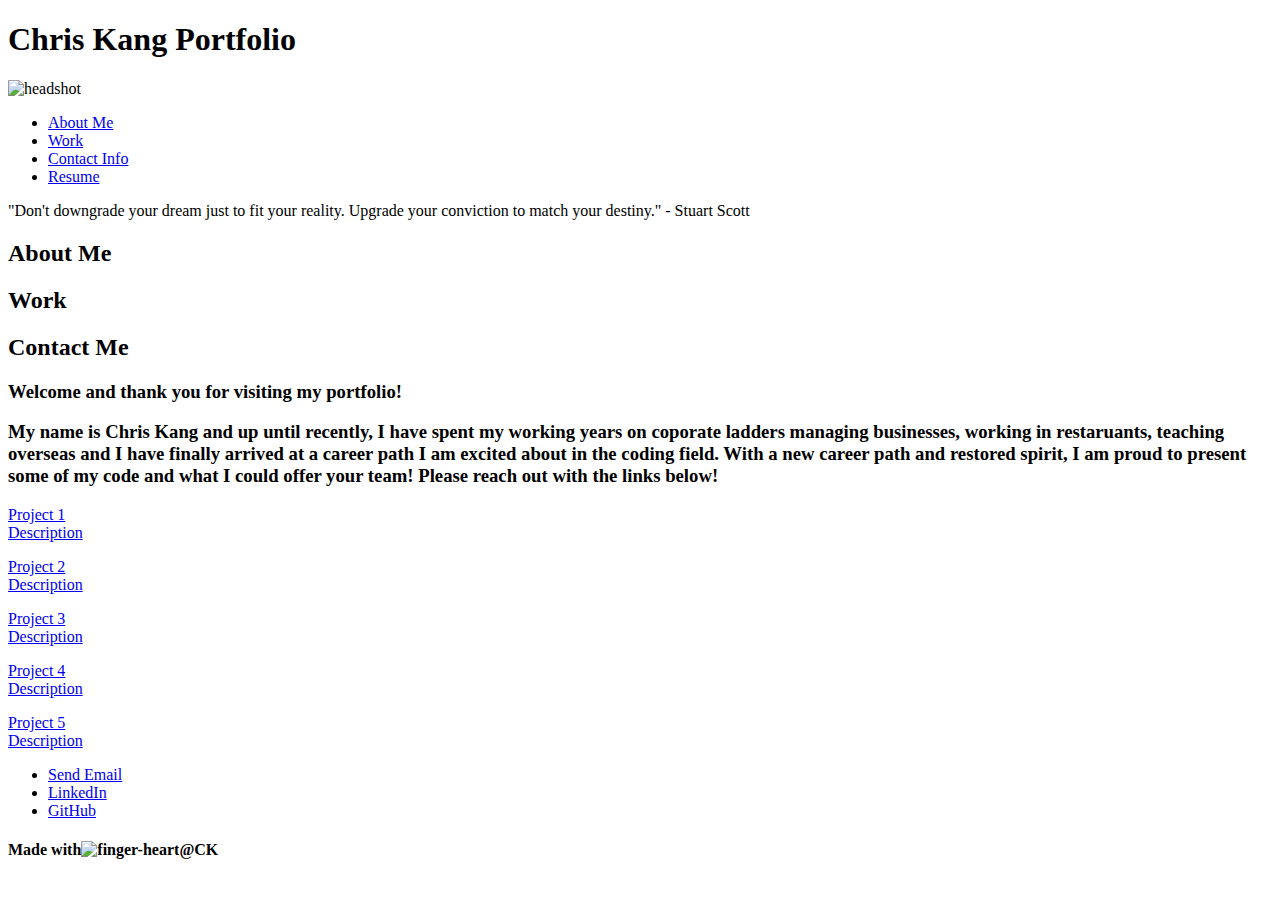
==== index.html @ 62bc6bbd "finish read me and display" ====
<!DOCTYPE html>
<html lang="en">

<head>
    <meta charset="UTF-8">
    <meta http-equiv="X-UA-Compatible" content="IE=edge">
    <meta name="viewport" content="width=device-width, initial-scale=1.0">
    <link rel="stylesheet" href="./CSS/style.css">
    <title>Chris Kang Portfolio</title>
</head>

<body>  
    <header>
        <!-- title and clickable nav bar -->
        <h1>Chris Kang Portfolio</h1>
        <img id= "headshot" src="./Images/realheadshot.jpg" alt="headshot" height="150px" width="100px">
        <nav id="top">
            <ul>
                <li class="top-nav"><a href="#about-me">About Me</a></li>
                <li class="top-nav"><a href="#side-work">Work</a></li>
                <li class="top-nav"><a href="#contact-me">Contact Info</a></li>
                <li class="top-nav"><a href="https://docs.google.com/document/d/1DkrchGLTPvygTtwwVRpX5cOp6ZXTatdnJzCyNbGoUHE/edit">Resume</a></li>
            </ul>
        </nav>
    </header>

 <!--Hero banner -->
 <div class="hero-image">
   
      <p id="hero-text">"Don't downgrade your dream just to fit your reality. Upgrade your conviction to match your destiny." - Stuart Scott</p>
    
  </div>


<main>
    <!-- side bar with headings -->
    <aside>
      <h2 id="about-me">About Me</h2>
      <h2 id="side-work">Work</h2>
      <h2 id="contact-me">Contact Me</h2>
    </aside>

    <!-- intro and bio -->
        <div class="intro">  
            <h3>Welcome and thank you for visiting my portfolio!<h3>
                <p class="bio">My name is Chris Kang and up until recently, I have spent my working years on coporate ladders managing businesses, working in restaruants, teaching overseas and I have finally arrived at a career path I am excited about in the coding field. With a new career path and restored spirit, I am proud to present some of my code and what I could offer your team! Please reach out with the links below!
            </p>
        </div>
 
    <!-- work section with 5 total cells and links -->
    <div id="cells">
        
        <section id="highlighted">
                <a href="#" alt="">
                    <p class="project-titles">Project 1 
                        <br>    
                    Description</p>
                </a>
            </section>
        <section>
            <a href="#" alt="">
                <p class="project-titles">Project 2 
                    <br>    
                Description</p>
            </a>
        </section>

        <section>
            <a href="#" alt="">
                <p class="project-titles">Project 3 
                <br>
                Description</p>
            </a>
        </section>
    
        <section>
            <a href="#" alt="">
                <p class="project-titles">Project 4 
                <br>
                Description</p>
            </a>
        </section>
        
        <section>
            <a href="#" alt="">
                <p class="project-titles">Project 5 
                <br>
                Description</p>
            </a>
        </section>
        
    </div>
    <footer> 
<!-- contact info with active links and easy email --> 
        <nav id="bottom-nav">
            <ul>
                <li class="contact"><a href="mailto:kjman26@gmail.com">Send Email</a></li>
                <li class="contact"><a href="https://www.linkedin.com/in/christopherjbkang/">LinkedIn</a></li>
                <li class="contact"><a href="https://github.com/kjman26">GitHub</a></li>
            </ul>
        </nav>
        
        <h4>Made with<img src="C:\users\kjman\repo\Homework Challenges\Challenges\02 Portfolio\Chris_Kang_Portfolio\Assets\Images\fingerheart1.png" alt="finger-heart">@CK</h4>
    </footer>
    </main>
</body>

</html>
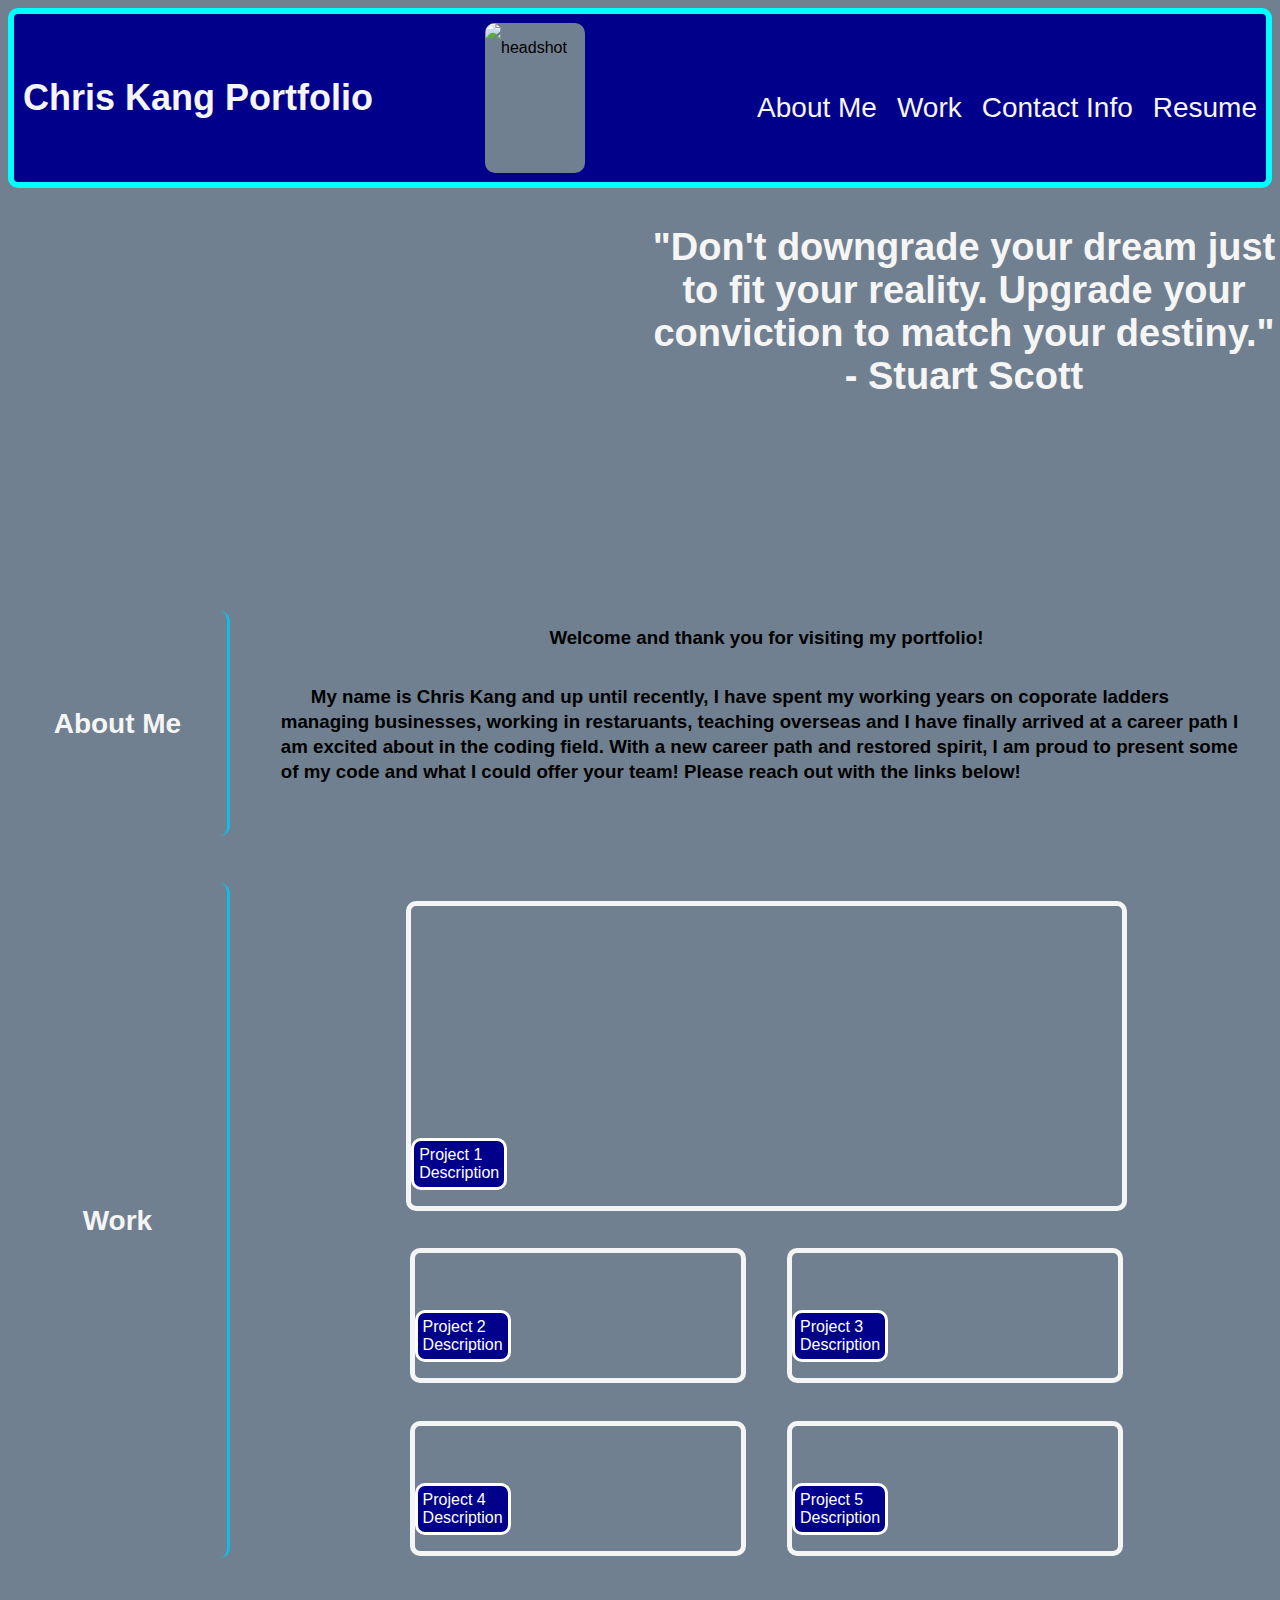
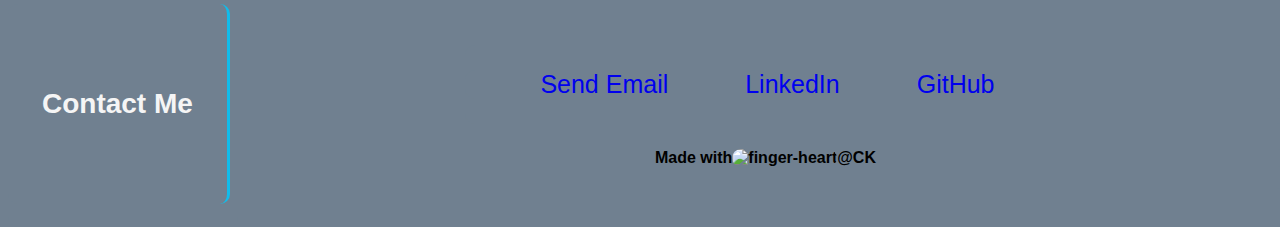
==== commit 2fac2a5f: "finish formatting" ====
--- a/index.html
+++ b/index.html
@@ -5,7 +5,7 @@
     <meta charset="UTF-8">
     <meta http-equiv="X-UA-Compatible" content="IE=edge">
     <meta name="viewport" content="width=device-width, initial-scale=1.0">
-    <link rel="stylesheet" href="./CSS/style.css">
+    <link rel="stylesheet" href="./Assets/CSS/style.css">
     <title>Chris Kang Portfolio</title>
 </head>
 
--- a/Assets/CSS/style.css
+++ b/Assets/CSS/style.css
@@ -0,0 +1,398 @@
+* {
+    background-color: slategray;
+    border-radius: 10px;
+    font-family: sans-serif;
+}
+
+body {
+    display: flexbox;
+}
+
+/* header with title and nav bar */
+header {
+    background-color: darkblue;
+    display: flex;
+    justify-content: space-between;
+    line-height: 50px;
+    border: solid aqua 6px;
+    padding: 9px;
+
+}
+
+h1 {
+    color: whitesmoke;
+    font-size: 36px;
+    background-color: darkblue;
+    margin-top: 50px;
+
+
+}
+
+#top {
+    font-size: 28px;
+    display: contents;
+}
+
+#top ul {
+    display: flex;
+    list-style: none;
+    background-color: darkblue;
+    line-height: 10px;
+}
+
+#top ul .top-nav {
+    margin-left: 20px;
+    background-color: darkblue;
+    margin-top: 10%;
+}
+
+#top a {
+    background-color: darkblue;
+    text-decoration: none;
+    color: whitesmoke;
+
+}
+
+#top ul:hover {
+    cursor: grab;
+}
+
+/* headshot */
+#headshot {
+    background-image: url("https://cdn.pixabay.com/photo/2015/07/09/22/45/tree-838667__480.jpg");
+
+}
+
+/* hero banner */
+.hero-image {
+    height: 400px;
+    background-position: center;
+    background-repeat: no-repeat;
+    background-image: url("https://digital.ihg.com/is/image/ihg/kimpton-seattle-7786144805-16x9");
+    background-size: cover;
+}
+
+#hero-text {
+    font-size: 38px;
+    font-weight: bolder;
+    color: whitesmoke;
+    text-align: center;
+    position: absolute;
+    align-self: right;
+    margin-left: 50%;
+    background: none;
+}
+
+main {
+    display: flex;
+    flex-direction: column;
+}
+
+/* section titles */
+aside {
+    display: flex;
+    flex-direction: column;
+    flex-wrap: wrap;
+    width: 18%;
+    position: absolute;
+    text-align: center;
+}
+
+h2 {
+    display: flex;
+    color: whitesmoke;
+    border-right: solid rgb(17, 188, 235);
+    border-radius: none;
+    width: 95%;
+}
+
+#about-me {
+    line-height: 225px;
+
+}
+
+#side-work {
+    line-height: 675px;
+}
+
+#contact-me {
+    line-height: 200px;
+}
+
+.intro {
+    display: inline-flex;
+    flex-direction: column;
+    margin-left: 20%;
+    margin-bottom: 40px;
+    padding: 20px;
+}
+
+
+h3 {
+    text-align: center;
+
+}
+
+.bio {
+    text-align: start;
+    text-indent: 30px;
+    display: inline-flex;
+    line-height: 25px;
+    margin-top: -15px;
+}
+
+/* work section */
+#cells {
+    display: flex;
+    flex-wrap: wrap;
+    width: 70%;
+    justify-content: space-evenly;
+    height: 650px;
+    width: 60%;
+    height: fit-content;
+    margin-left: 30%;
+
+}
+
+.cells:hover {
+    cursor: pointer;
+    color: whitesmoke;
+    background-color: salmon;
+}
+
+#highlighted {
+    height: 300px;
+    width: 110%;
+}
+
+/* titles within the cells */
+.project-titles {
+    border: solid;
+    display: inline-flex;
+    padding: 5px;
+    background-color: darkblue;
+    color: white;
+}
+
+.project-titles:hover {
+    background-color: salmon;
+    color: whitesmoke;
+}
+
+a {
+    text-decoration: none;
+    display: inline;
+    background: none;
+}
+
+section {
+    background-image: url("");
+    border: solid whitesmoke 5px;
+    width: 43%;
+    height: 125px;
+    display: flex;
+    justify-content: flex-end;
+    flex-direction: column;
+    margin: 2.5%;
+    background-image: url("https://images.unsplash.com/photo-1597773150796-e5c14ebecbf5?ixlib=rb-1.2.1&ixid=MnwxMjA3fDB8MHxzZWFyY2h8M3x8ZGFyayUyMGJsdWV8ZW58MHx8MHx8&w=1000&q=80");
+}
+
+/* each section changes border color in 0.5s when hovered */
+section:hover {
+    border-radius: 20px;
+    transition: all 0.5s ease-in-out;
+    border-color: aqua;
+}
+
+
+h2 {
+    border-right: solid rgb(17, 188, 235);
+    font-size: 28px;
+    min-width: 145px;
+    display: flex;
+    align-content: center;
+    flex-direction: column;
+    justify-content: center;
+    position: relative;
+}
+
+
+/* footer contact info with nav and bottom title */
+footer {
+    margin: 70px 0px 0px 15px;
+    display: flex;
+    flex-direction: column;
+    width: 100%;
+}
+
+#bottom-nav {
+    font-size: 25px;
+    margin-left: 35%;
+}
+
+.contact {
+    list-style: none;
+    display: inline;
+    margin: 0px 35px;
+}
+
+.contact:hover {
+    cursor: pointer;
+}
+
+h4 {
+    margin-top: 25px;
+    margin-left: 50%;
+}
+
+li:hover {
+    font-size: xx-large;
+    text-transform: uppercase;
+}
+
+/* shrink for tablet */
+@media screen and (max-width: 1000px) {
+    header {
+        text-align: center;
+    }
+
+    #top {
+        flex-direction: column;
+
+    }
+
+    #top ul {
+        flex-direction: column;
+        
+    }    
+    
+    #top li {
+        margin: 0.5px 0;
+    }    
+    
+    .cells {
+        flex-direction: column;
+        flex: 0 1 auto;
+    }
+
+    .hero-image{
+        flex: 0 1 auto;
+    }
+
+    #hero-text{
+        font-size: 24px;
+    }
+
+    aside{
+        flex: 0 1 auto;
+    }
+
+    h2{
+        flex: 0 1 auto;
+    }
+    section {
+        flex-direction: column;
+        flex: 0 1 auto;
+    }
+
+    footer {
+        text-align: center;
+    }    
+
+    #bottom-nav {
+        flex-direction: column;
+
+    }    
+
+    #bottom-nav ul{
+        flex-direction: column;
+
+    }    
+
+    #bottom-nav ul .contact {
+        margin: 0.5px 0;
+    }    
+
+}
+
+/* shrink for generic phone size */
+@media screen and (max-width: 875px) {
+    header {
+        text-align: center;
+        flex-wrap: wrap;
+    }
+
+    #top {
+        flex-direction: column;
+        line-height: 150%;
+
+    }
+
+    .top-nav{
+        align-items: center;
+    }
+
+    #top ul {
+        flex-direction: column;
+        line-height: 30px;
+        viewport-fit: 40%;
+    }
+
+    aside{
+      width: min-content;  
+    }
+
+    h2{
+        font-size: 14px;
+        min-width: min-content;
+    }
+
+    .cells {
+        flex-direction: column;
+    }
+
+    .hero-image{
+        flex: 0 1 auto;
+    }
+
+    #hero-text{
+        font-size: 14px;
+    }
+
+    section {
+        padding: 0;
+    }
+
+    .cells {
+        flex-direction: column;
+        flex: 0 1 auto;
+    }
+
+    section {
+        flex-direction: column;
+        flex: 0 1 auto;
+    }
+
+    footer{
+        align-items: center;
+    }
+
+    #bottom-nav {
+        flex-direction: column;
+        margin: 0;
+    }
+
+    #bottom-nav ul{
+        flex-direction: column;
+
+    }
+
+    #bottom-nav ul .contact a {
+        margin: 0.5px 0;
+    }
+
+    h4{
+        align-self: center;
+        margin: 0;
+    }
+}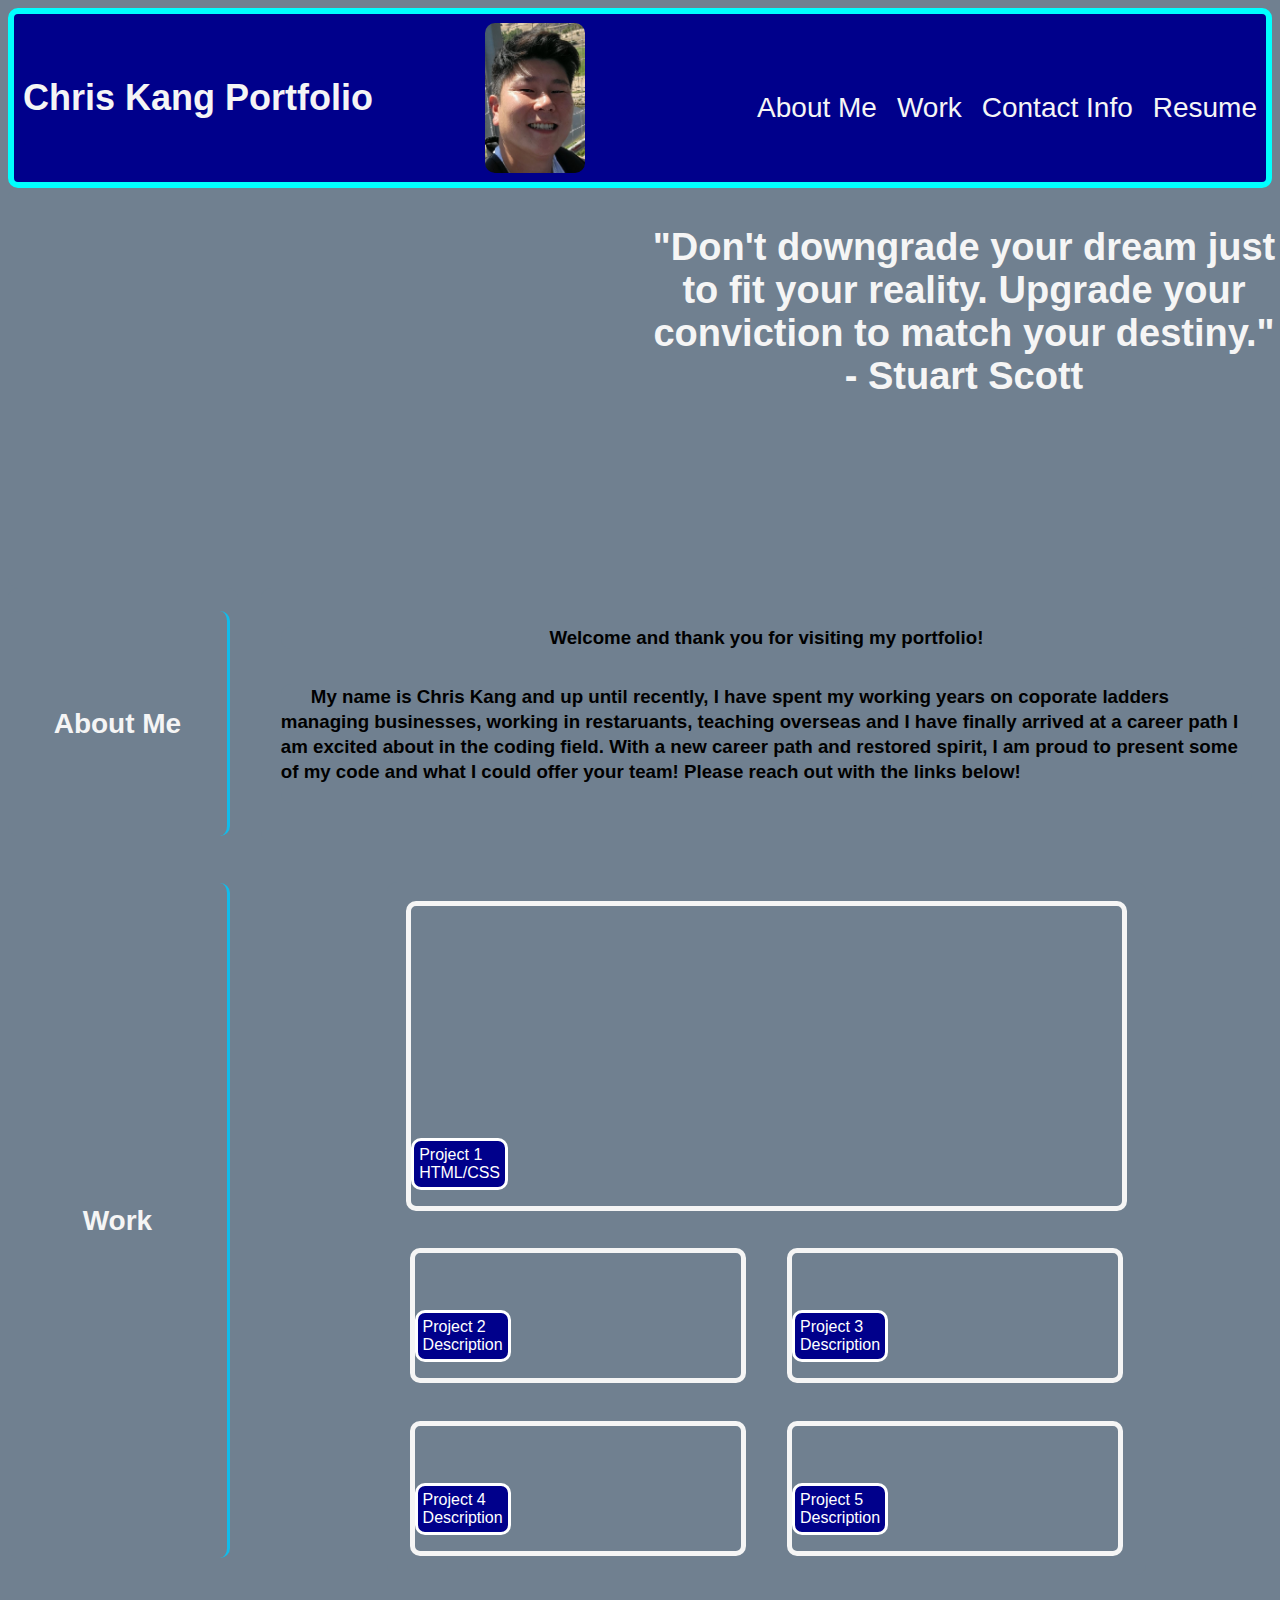
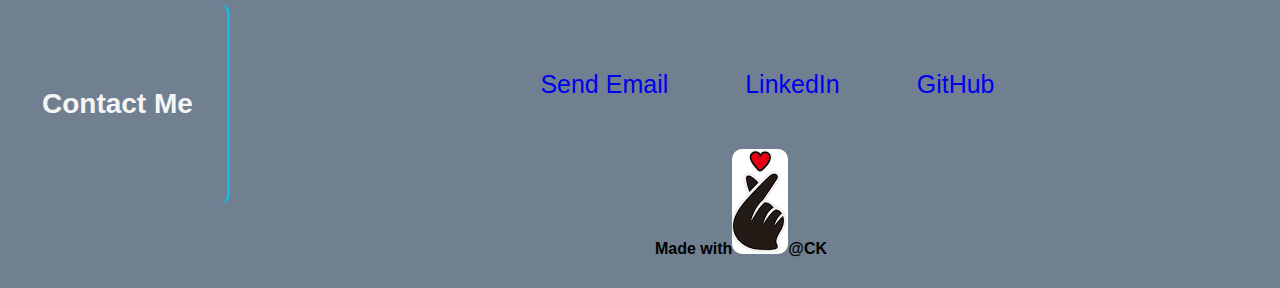
==== commit 677c73e5: "updates for resubmit" ====
--- a/index.html
+++ b/index.html
@@ -13,7 +13,8 @@
     <header>
         <!-- title and clickable nav bar -->
         <h1>Chris Kang Portfolio</h1>
-        <img id= "headshot" src="./Images/realheadshot.jpg" alt="headshot" height="150px" width="100px">
+        <!-- personal photo -->
+        <img id= "headshot" src="./Assets/Images/realheadshot.jpg" alt="headshot" height="150px" width="100px">
         <nav id="top">
             <ul>
                 <li class="top-nav"><a href="#about-me">About Me</a></li>
@@ -51,10 +52,10 @@
     <div id="cells">
         
         <section id="highlighted">
-                <a href="#" alt="">
+                <a href="https://kjman26.github.io/code_refractor/" alt="code refractor">
                     <p class="project-titles">Project 1 
                         <br>    
-                    Description</p>
+                    HTML/CSS</p>
                 </a>
             </section>
         <section>
@@ -100,7 +101,7 @@
             </ul>
         </nav>
         
-        <h4>Made with<img src="C:\users\kjman\repo\Homework Challenges\Challenges\02 Portfolio\Chris_Kang_Portfolio\Assets\Images\fingerheart1.png" alt="finger-heart">@CK</h4>
+        <h4>Made with<img src="./Assets/Images/fingerheart1.png" alt="finger-heart">@CK</h4>
     </footer>
     </main>
 </body>
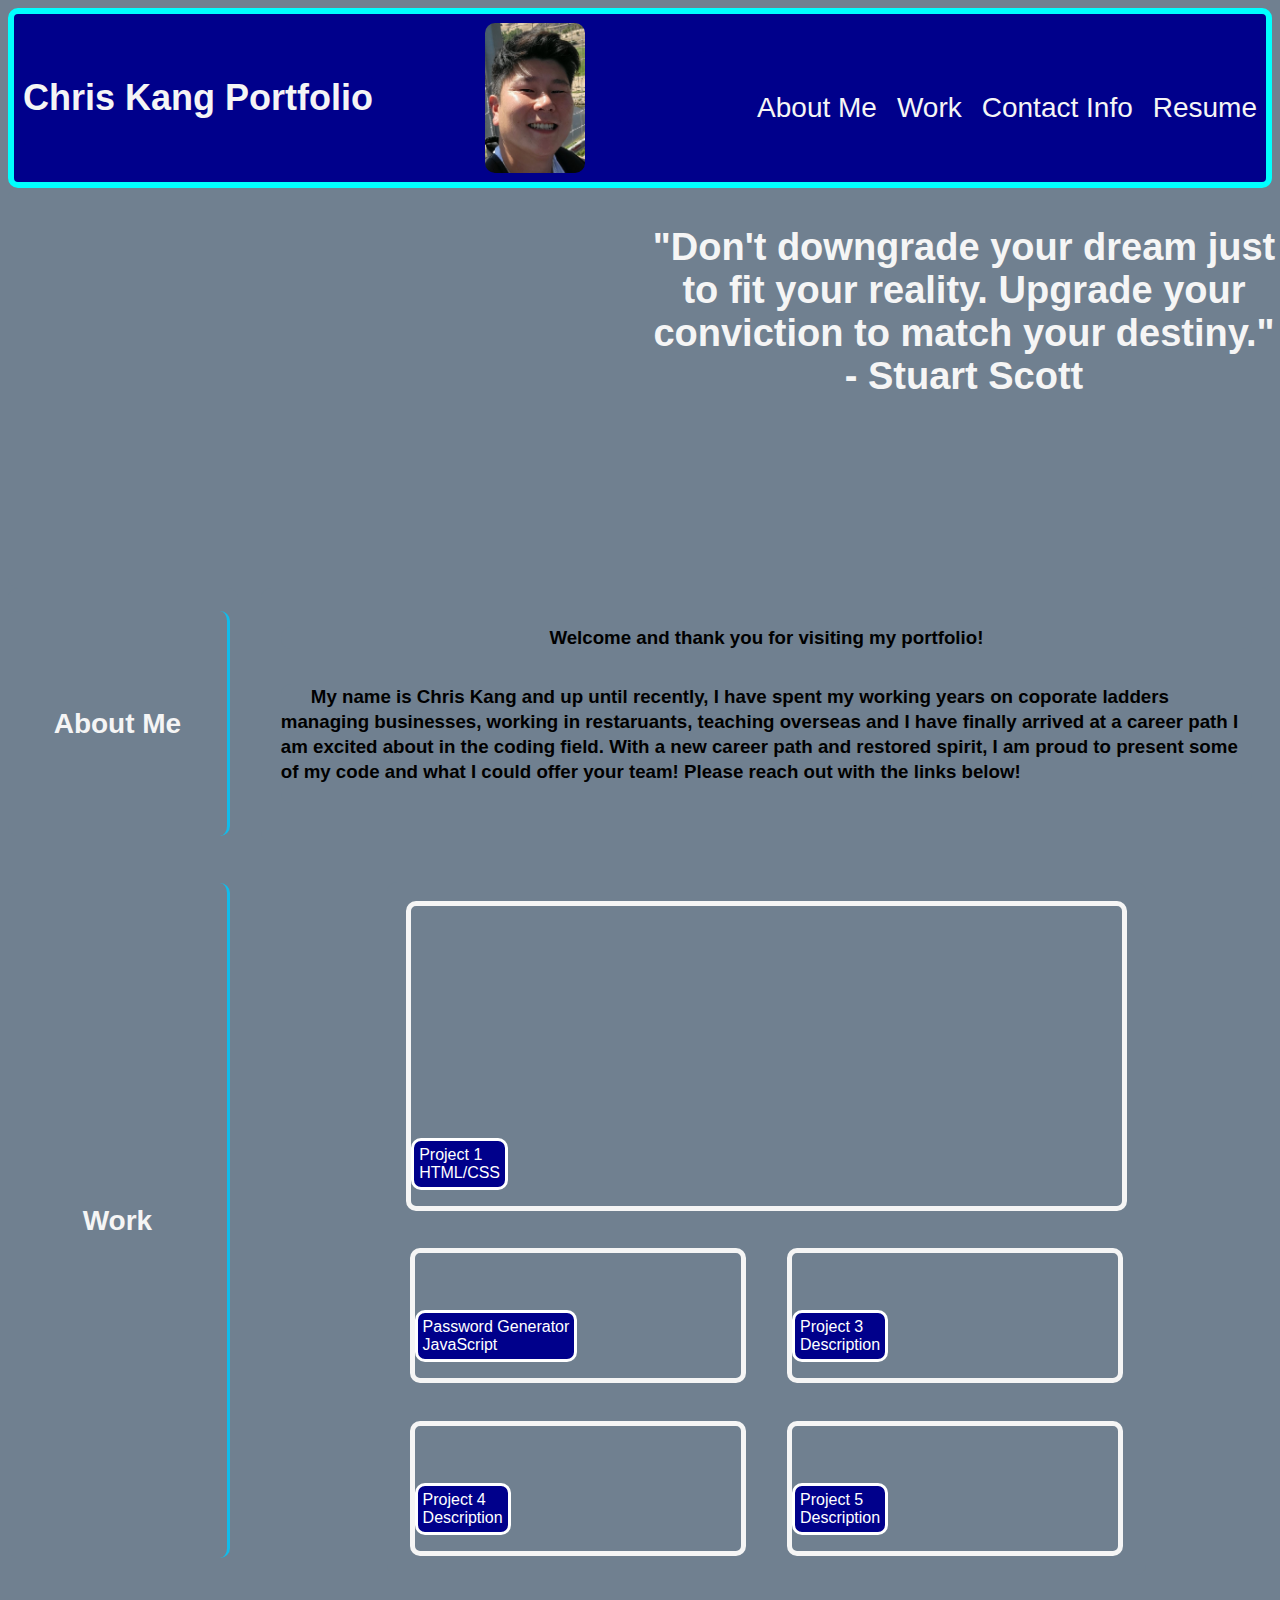
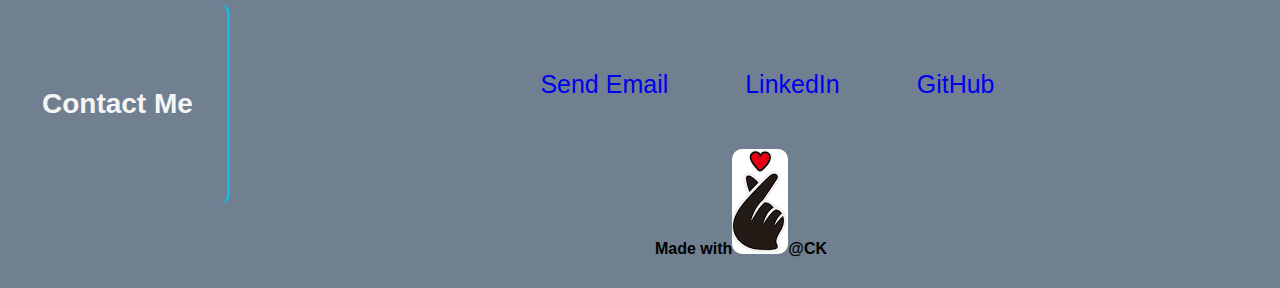
==== commit a8b8126f: "added project 2 and link to work section" ====
--- a/index.html
+++ b/index.html
@@ -59,10 +59,10 @@
                 </a>
             </section>
         <section>
-            <a href="#" alt="">
-                <p class="project-titles">Project 2 
+            <a href="https://kjman26.github.io/Chris_Kang_Portfolio/" alt="password Generator">
+                <p class="project-titles">Password Generator 
                     <br>    
-                Description</p>
+                JavaScript</p>
             </a>
         </section>
 
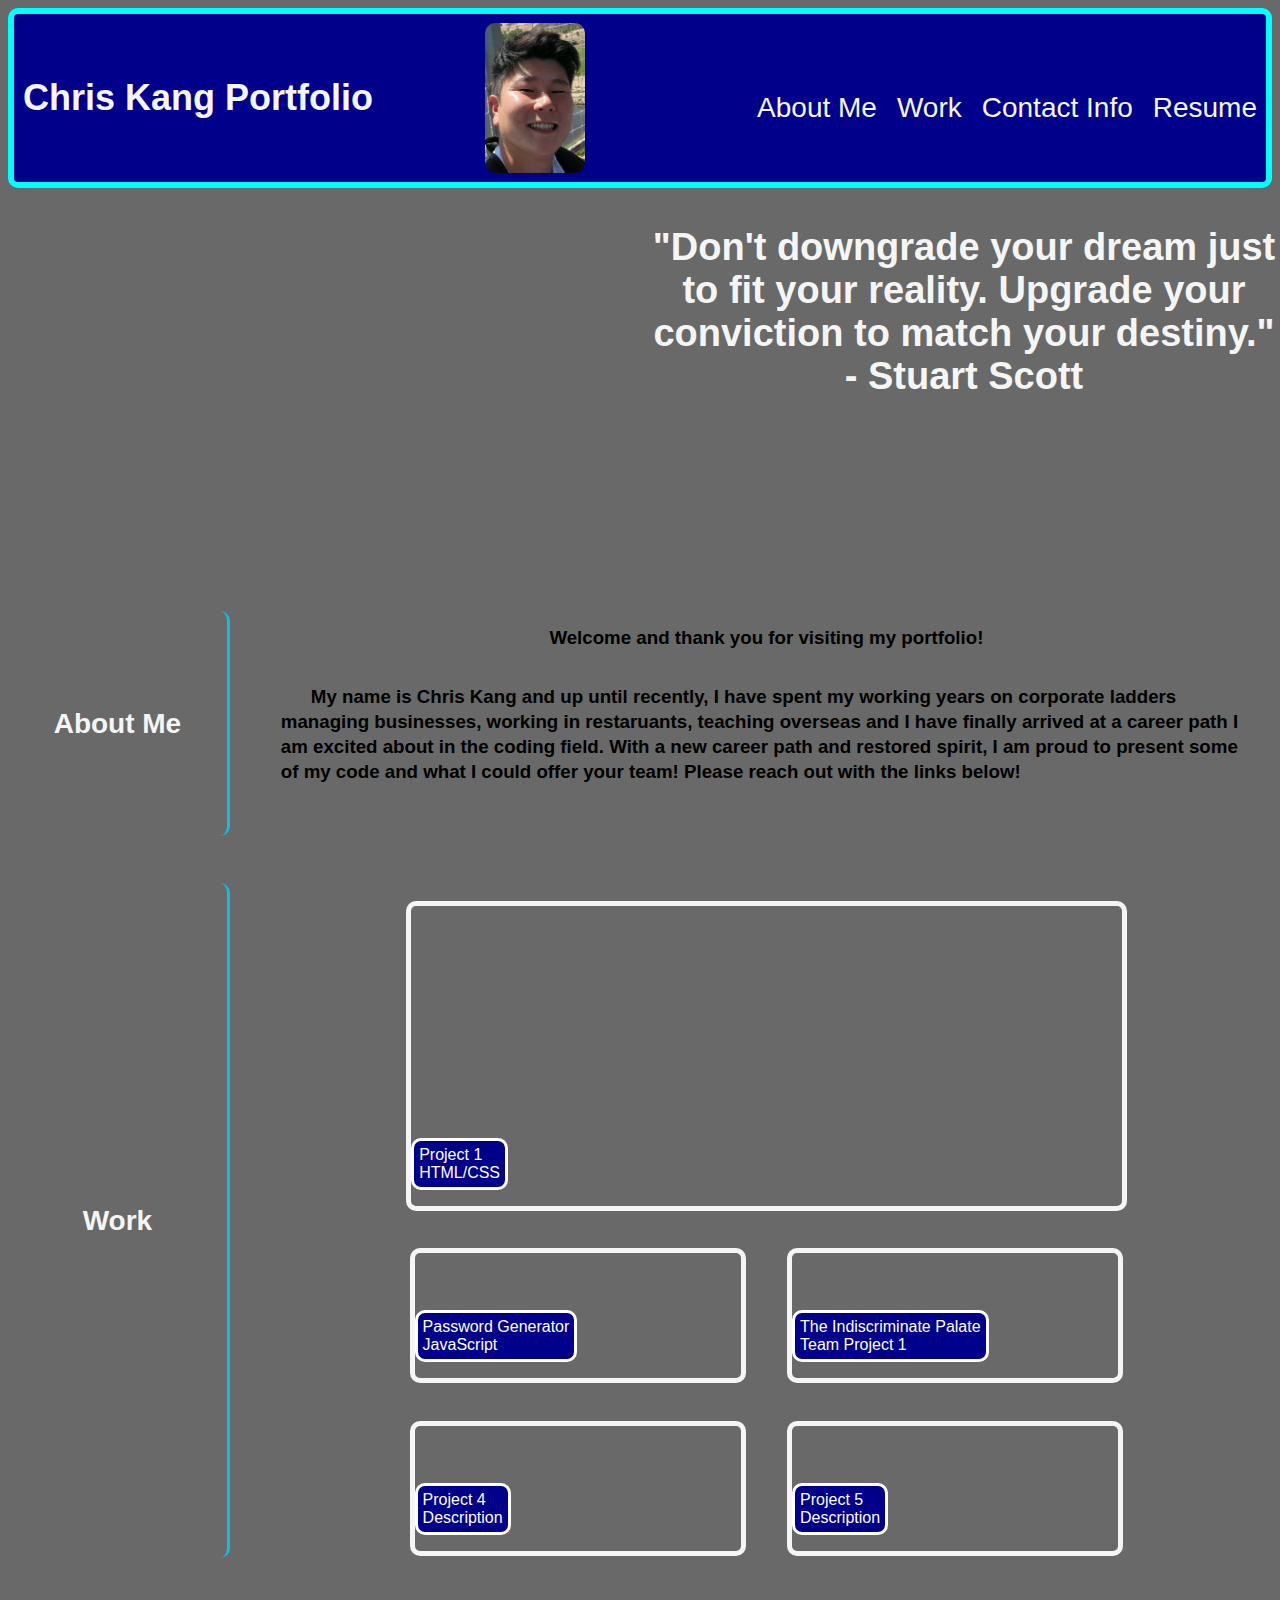
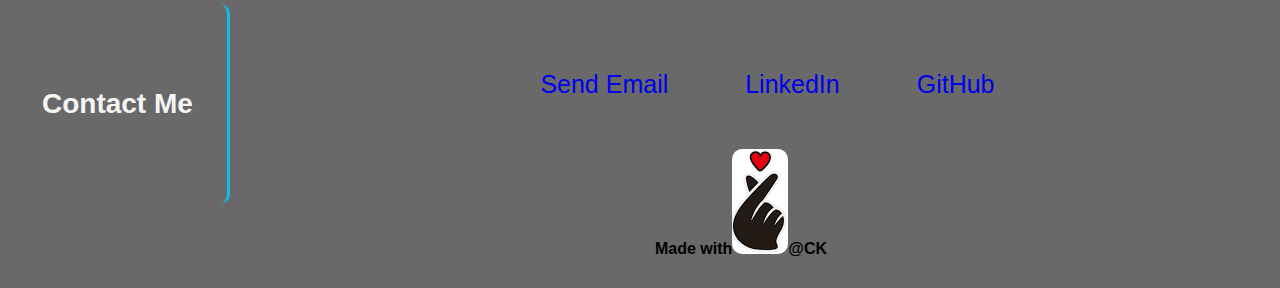
==== commit 1aa6ccf0: "fixed typo" ====
--- a/index.html
+++ b/index.html
@@ -44,7 +44,7 @@
     <!-- intro and bio -->
         <div class="intro">  
             <h3>Welcome and thank you for visiting my portfolio!<h3>
-                <p class="bio">My name is Chris Kang and up until recently, I have spent my working years on coporate ladders managing businesses, working in restaruants, teaching overseas and I have finally arrived at a career path I am excited about in the coding field. With a new career path and restored spirit, I am proud to present some of my code and what I could offer your team! Please reach out with the links below!
+                <p class="bio">My name is Chris Kang and up until recently, I have spent my working years on corporate ladders managing businesses, working in restaruants, teaching overseas and I have finally arrived at a career path I am excited about in the coding field. With a new career path and restored spirit, I am proud to present some of my code and what I could offer your team! Please reach out with the links below!
             </p>
         </div>
  
@@ -58,8 +58,9 @@
                     HTML/CSS</p>
                 </a>
             </section>
+            
         <section>
-            <a href="https://kjman26.github.io/Chris_Kang_Portfolio/" alt="password Generator">
+            <a href="https://kjman26.github.io/passwordGenerator/" alt="password Generator">
                 <p class="project-titles">Password Generator 
                     <br>    
                 JavaScript</p>
@@ -67,10 +68,10 @@
         </section>
 
         <section>
-            <a href="#" alt="">
-                <p class="project-titles">Project 3 
+            <a href="https://andreahergert.github.io/team-6-project/" alt="link to website">
+                <p class="project-titles">The Indiscriminate Palate
                 <br>
-                Description</p>
+                Team Project 1</p>
             </a>
         </section>
     
--- a/Assets/CSS/style.css
+++ b/Assets/CSS/style.css
@@ -1,5 +1,5 @@
 * {
-    background-color: slategray;
+    background-color: dimgray;
     border-radius: 10px;
     font-family: sans-serif;
 }
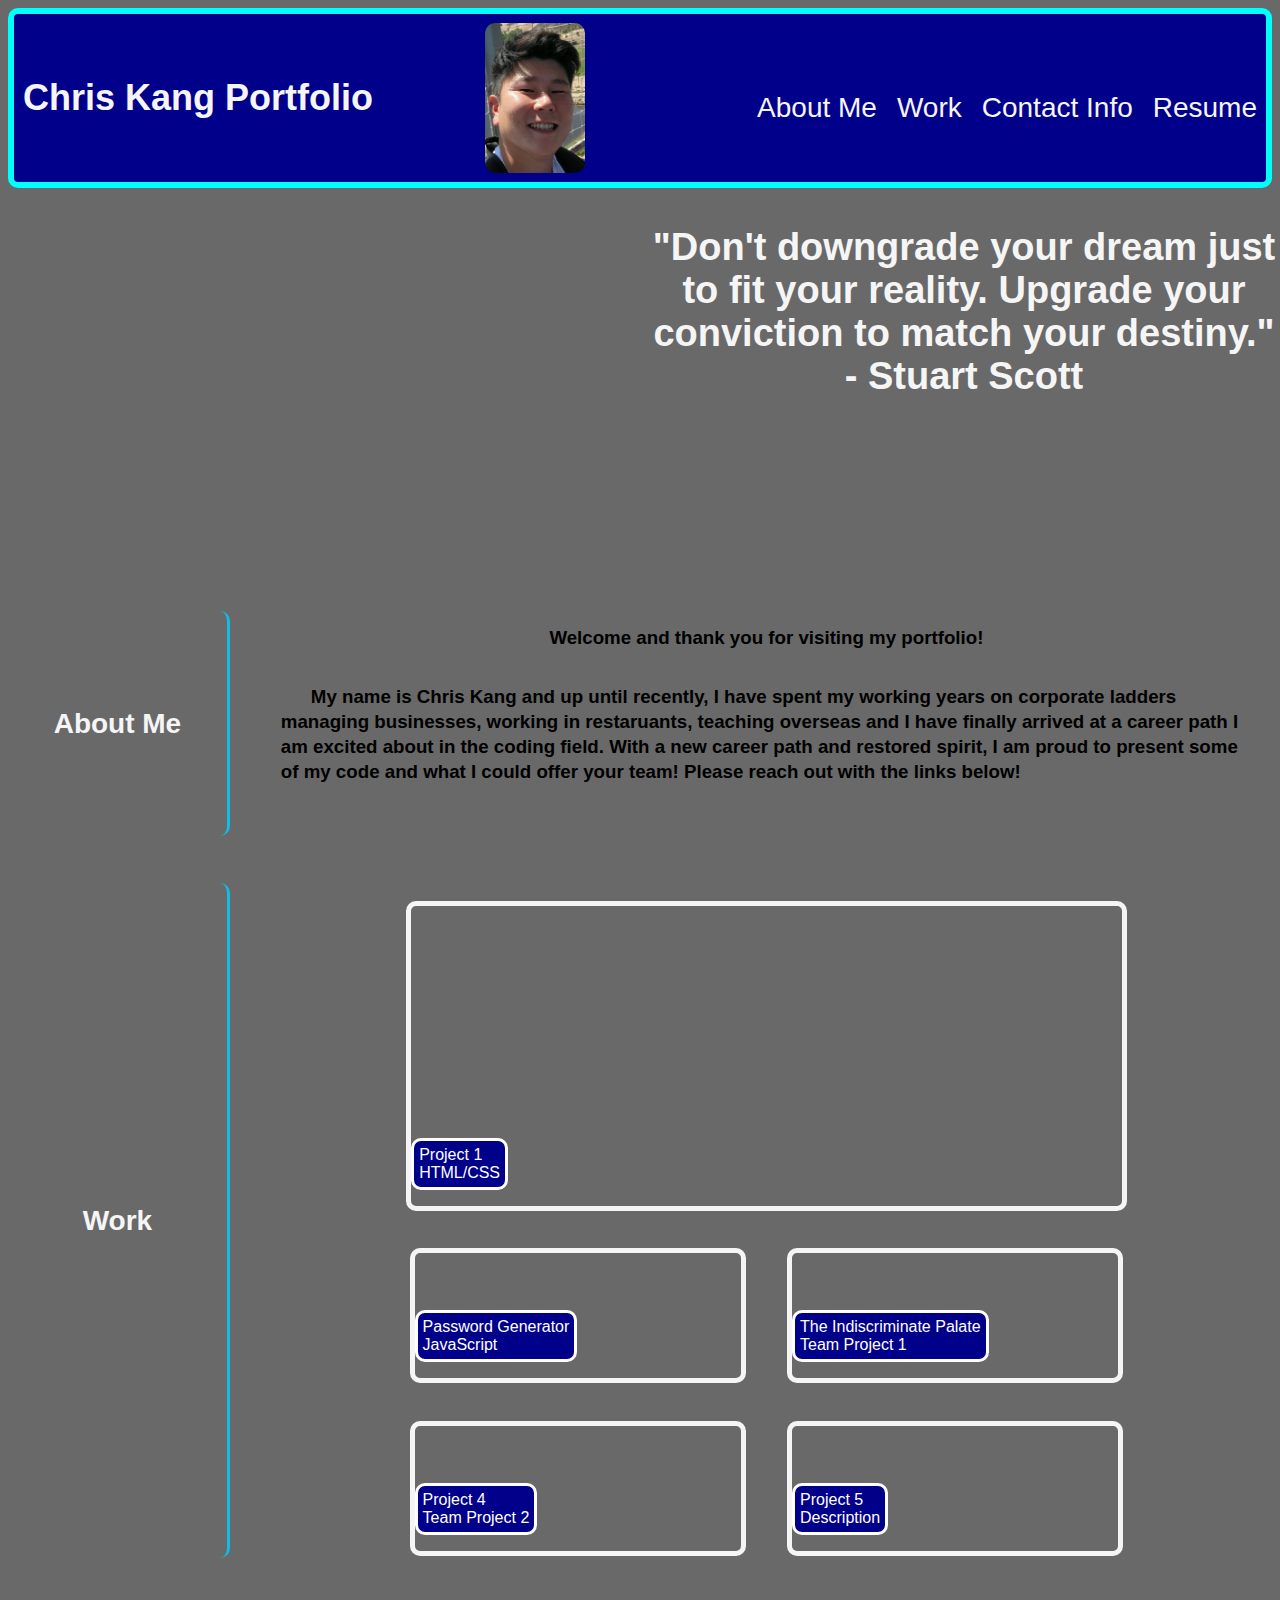
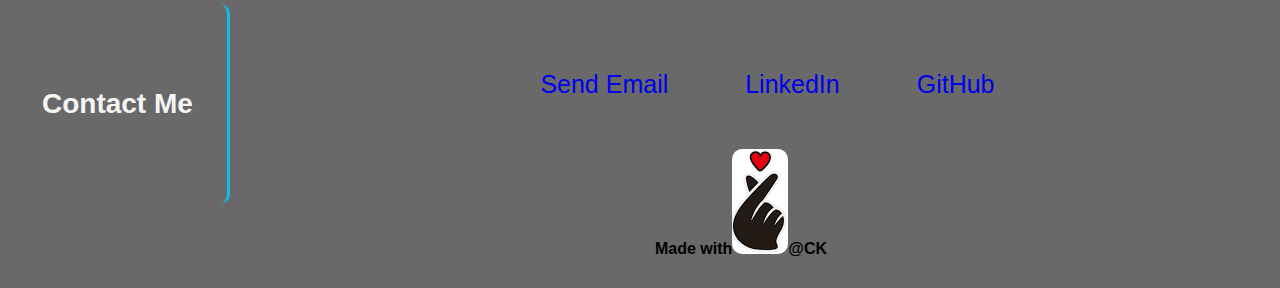
==== commit bb762581: "added in project 2" ====
--- a/index.html
+++ b/index.html
@@ -76,10 +76,10 @@
         </section>
     
         <section>
-            <a href="#" alt="">
+            <a href="https://peaceful-badlands-59717.herokuapp.com/" alt="Uno Moss App">
                 <p class="project-titles">Project 4 
                 <br>
-                Description</p>
+                Team Project 2</p>
             </a>
         </section>
         
